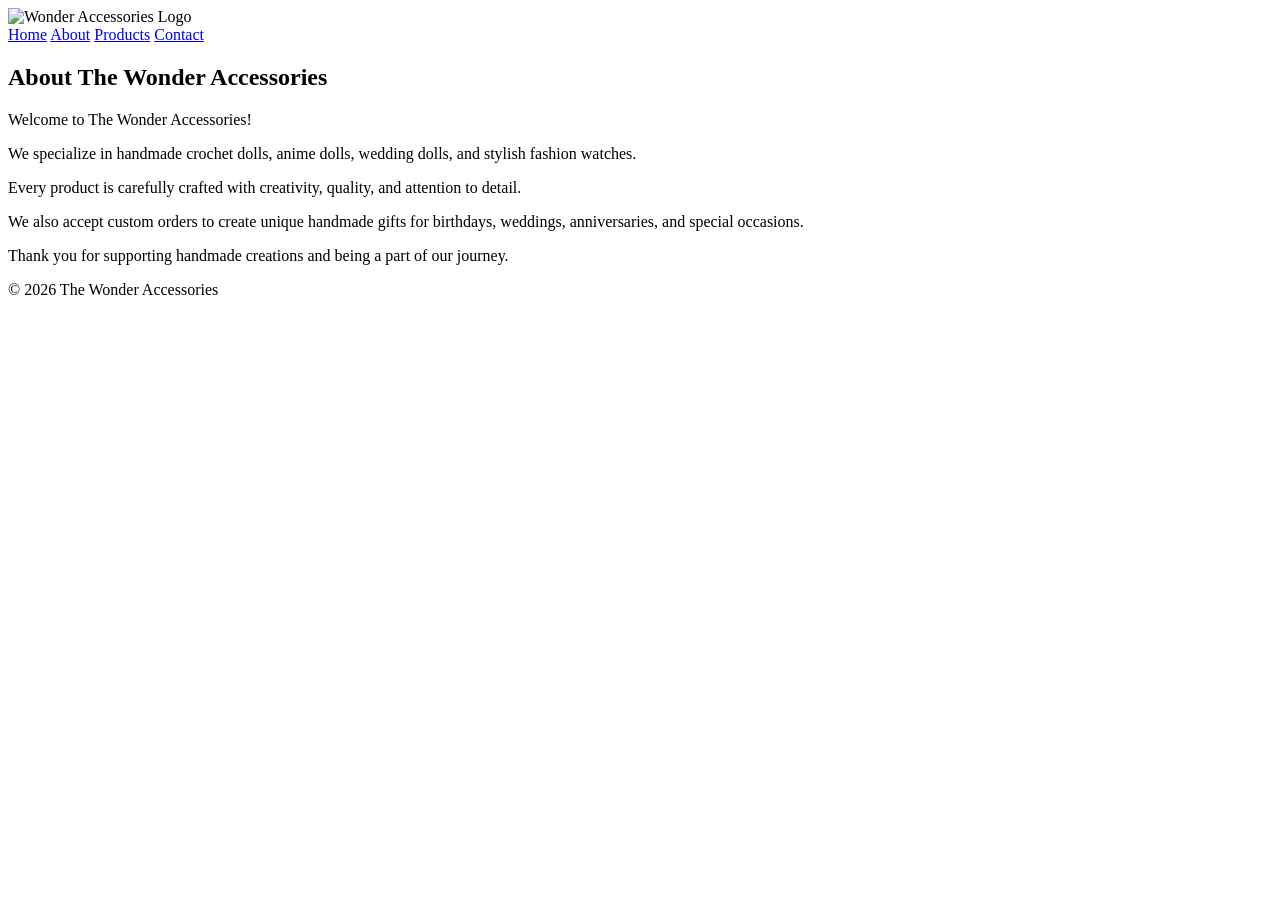
==== about.html @ bfbf5e66 "Add files via upload" ====
<!DOCTYPE html>
<html lang="en">
<head>
    <meta charset="UTF-8">
    <meta name="viewport" content="width=device-width, initial-scale=1.0">
    <title>About Us - The Wonder Accessories</title>

    <link rel="stylesheet" href="css/style.css">
</head>
<body>

<header>

    <div class="logo-container">
        <img src="image/logo.png" alt="Wonder Accessories Logo">
    </div>

    <nav>
        <a href="index.html">Home</a>
        <a href="about.html">About</a>
        <a href="product.html">Products</a>
        <a href="contact.html">Contact</a>
    </nav>

</header>

<section class="about-section">

    <div class="about-card">

        <h2>About The Wonder Accessories</h2>

        <p>
            Welcome to The Wonder Accessories!
        </p>

        <p>
            We specialize in handmade crochet dolls, anime dolls,
            wedding dolls, and stylish fashion watches.
        </p>

        <p>
            Every product is carefully crafted with creativity,
            quality, and attention to detail.
        </p>

        <p>
            We also accept custom orders to create unique handmade
            gifts for birthdays, weddings, anniversaries, and special occasions.
        </p>

        <p>
            Thank you for supporting handmade creations and being
            a part of our journey.
        </p>

    </div>

</section>

<footer>
    <p>© 2026 The Wonder Accessories</p>
</footer>

</body>
</html>
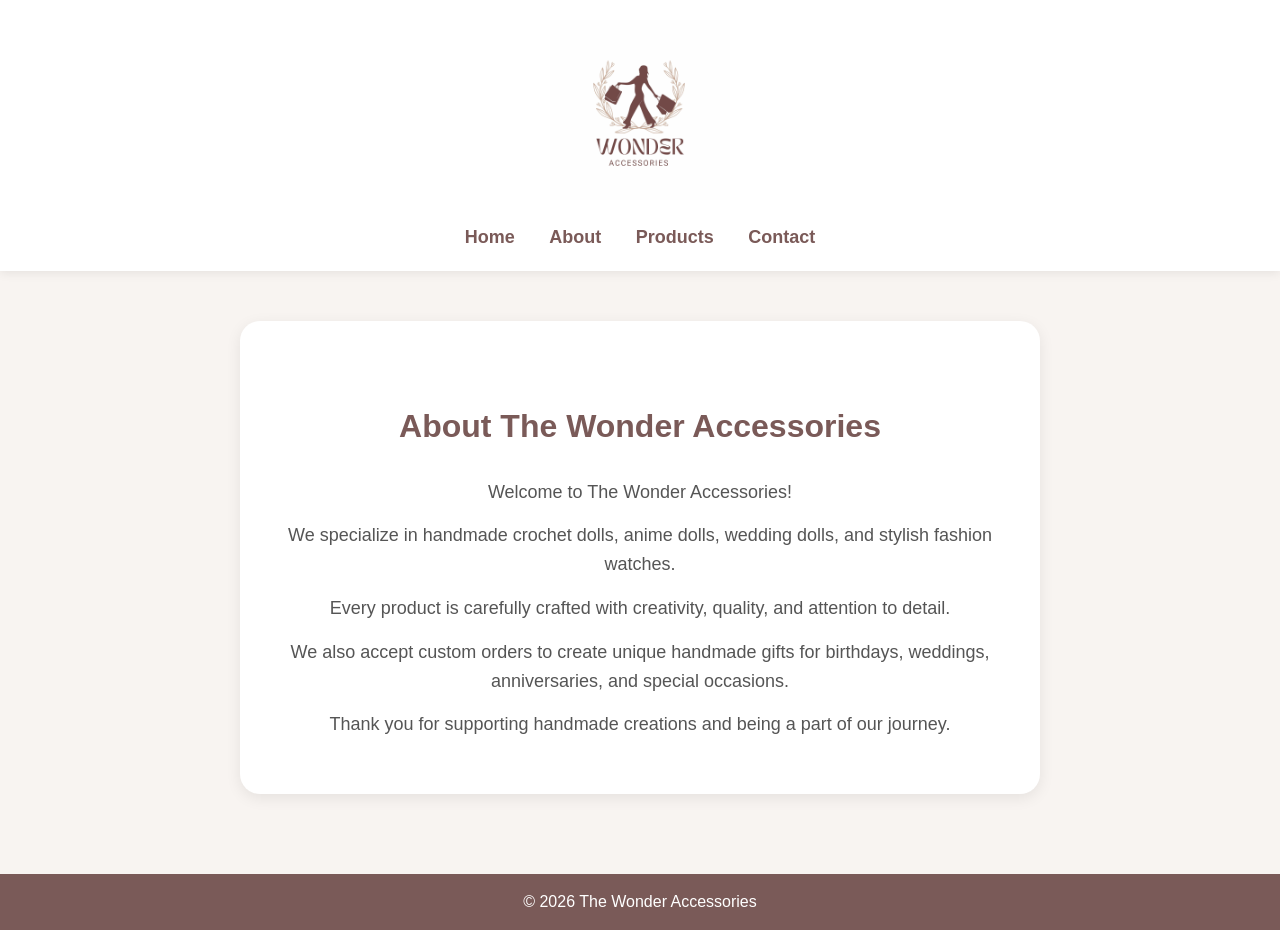
==== commit 21db2e00: "Update about.html" ====
--- a/about.html
+++ b/about.html
@@ -5,14 +5,14 @@
     <meta name="viewport" content="width=device-width, initial-scale=1.0">
     <title>About Us - The Wonder Accessories</title>
 
-    <link rel="stylesheet" href="css/style.css">
+    <link rel="stylesheet" href="style.css">
 </head>
 <body>
 
 <header>
 
     <div class="logo-container">
-        <img src="image/logo.png" alt="Wonder Accessories Logo">
+        <img src="logo.png" alt="Wonder Accessories Logo">
     </div>
 
     <nav>
@@ -63,4 +63,4 @@
 </footer>
 
 </body>
-</html>+</html>
--- a/style.css
+++ b/style.css
@@ -0,0 +1,270 @@
+*{
+    margin:0;
+    padding:0;
+    box-sizing:border-box;
+}
+
+body{
+    font-family:Arial, sans-serif;
+    background:#f8f4f1;
+    line-height:1.6;
+}
+
+/* Header */
+
+header{
+    background:white;
+    text-align:center;
+    padding:20px;
+    box-shadow:0 2px 10px rgba(0,0,0,0.08);
+    position:sticky;
+    top:0;
+    z-index:999;
+}
+
+.logo-container img{
+    width:180px;
+    height:auto;
+}
+
+nav{
+    margin-top:15px;
+}
+
+nav a{
+    text-decoration:none;
+    color:#7a5a58;
+    font-size:18px;
+    font-weight:bold;
+    margin:0 15px;
+    transition:0.3s;
+}
+
+nav a:hover{
+    color:#b78d87;
+}
+
+/* Hero */
+
+.hero{
+    background:white;
+    padding:20px;
+    text-align:center;
+}
+
+.hero img{
+    width:100%;
+    max-width:1200px;
+    display:block;
+    margin:auto;
+    border-radius:15px;
+    box-shadow:0 4px 15px rgba(0,0,0,0.1);
+}
+
+.hero h2{
+    color:#7a5a58;
+    font-size:40px;
+    margin-top:20px;
+}
+
+.hero p{
+    color:#555;
+    font-size:20px;
+    margin-top:10px;
+}
+
+/* Section Heading */
+
+section h2{
+    text-align:center;
+    color:#7a5a58;
+    margin-top:40px;
+    margin-bottom:20px;
+    font-size:32px;
+}
+
+/* Products */
+
+.products-container{
+    display:flex;
+    flex-wrap:wrap;
+    justify-content:center;
+    gap:25px;
+    padding:30px;
+}
+
+.product-card{
+    width:260px;
+    background:white;
+    border-radius:15px;
+    overflow:hidden;
+    box-shadow:0 4px 15px rgba(0,0,0,0.08);
+    transition:all 0.3s ease;
+}
+
+.product-card:hover{
+    transform:translateY(-10px) scale(1.03);
+}
+
+.product-card img{
+    width:100%;
+    height:260px;
+    object-fit:cover;
+}
+
+.product-card h3{
+    color:#7a5a58;
+    text-align:center;
+    margin-top:15px;
+}
+
+.product-card p{
+    text-align:center;
+    padding:15px;
+    color:#555;
+}
+
+/* Contact */
+
+.contact-section{
+    display:flex;
+    justify-content:center;
+    padding:50px 20px;
+}
+
+.contact-card{
+    background:white;
+    width:500px;
+    max-width:90%;
+    padding:30px;
+    border-radius:20px;
+    text-align:center;
+    box-shadow:0 4px 15px rgba(0,0,0,0.08);
+}
+
+.contact-card h2{
+    color:#7a5a58;
+    margin-bottom:20px;
+}
+
+.contact-card p{
+    margin:15px 0;
+    font-size:18px;
+}
+
+.contact-card i{
+    color:#7a5a58;
+    margin-right:8px;
+}
+
+.btn{
+    display:inline-block;
+    margin-top:20px;
+    padding:12px 25px;
+    background:#25D366;
+    color:white;
+    text-decoration:none;
+    border-radius:8px;
+    transition:0.3s;
+}
+
+.btn:hover{
+    transform:scale(1.05);
+}
+
+/* About */
+
+.about-section{
+    display:flex;
+    justify-content:center;
+    padding:50px 20px;
+}
+
+.about-card{
+    background:white;
+    width:800px;
+    max-width:90%;
+    padding:40px;
+    border-radius:20px;
+    box-shadow:0 4px 15px rgba(0,0,0,0.08);
+    text-align:center;
+}
+
+.about-card h2{
+    color:#7a5a58;
+    margin-bottom:25px;
+    font-size:32px;
+}
+
+.about-card p{
+    font-size:18px;
+    color:#555;
+    margin-bottom:15px;
+}
+
+/* WhatsApp Floating Button */
+
+.whatsapp-float{
+    position:fixed;
+    width:60px;
+    height:60px;
+    bottom:20px;
+    right:20px;
+    background:#25D366;
+    color:white;
+    border-radius:50%;
+    text-align:center;
+    line-height:60px;
+    font-size:30px;
+    text-decoration:none;
+    box-shadow:0 4px 10px rgba(0,0,0,0.3);
+    z-index:1000;
+    transition:0.3s;
+}
+
+.whatsapp-float:hover{
+    transform:scale(1.1);
+}
+
+/* Animation */
+
+@keyframes fadeInUp{
+    from{
+        opacity:0;
+        transform:translateY(40px);
+    }
+    to{
+        opacity:1;
+        transform:translateY(0);
+    }
+}
+
+.hero h2{
+    animation:fadeInUp 1s ease;
+}
+
+.hero p{
+    animation:fadeInUp 1.3s ease;
+}
+
+.product-card{
+    animation:fadeInUp 1s ease;
+}
+
+.about-card{
+    animation:fadeInUp 1s ease;
+}
+
+.contact-card{
+    animation:fadeInUp 1s ease;
+}
+
+/* Footer */
+
+footer{
+    background:#7a5a58;
+    color:white;
+    text-align:center;
+    padding:15px;
+    margin-top:30px;
+}
